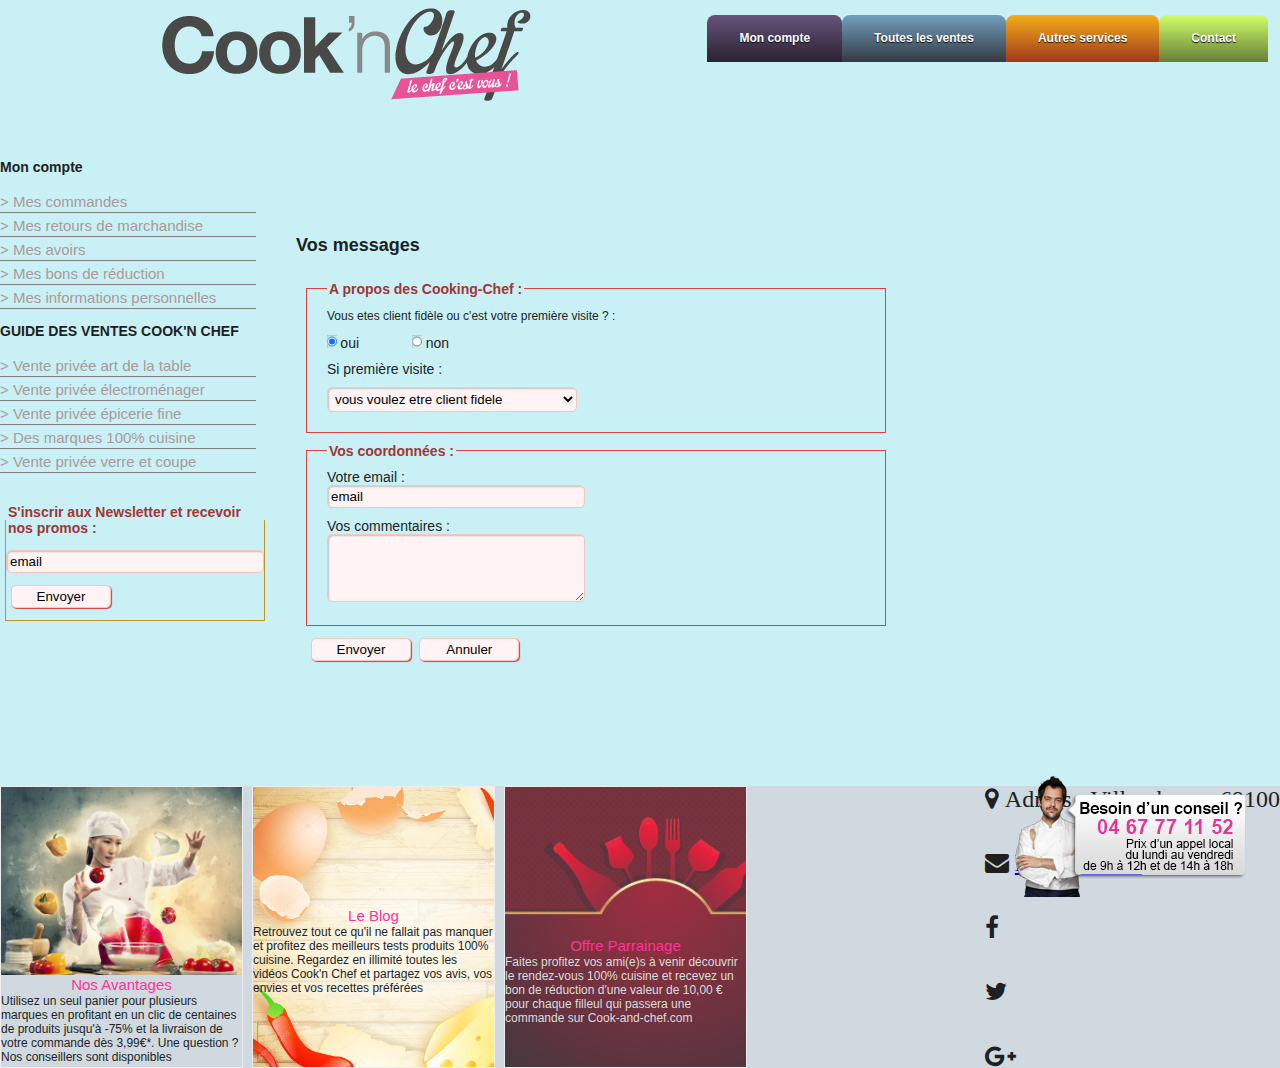
==== www/contact.html @ f5e2b534 "mise à jour du ste" ====
<!DOCTYPE html>
<html>
<head>
  <meta charset="utf-8" /><!-- charset : encodage et utf8: jeux de cractere unversel; pour tous les caracteres -->
  <title>Accueil</title>
  <link href="styles.css" rel="stylesheet" type="text/css" media="screen" />
  <link href="font-awesome/css/font-awesome.css" rel="stylesheet" type="text/css" media="screen" />
  <script src="jquery-3.2.1.min.js"></script>


</head>

<body>

<section id="page">

<header>
 <a href="index.html" class="myhome"></a>
	
	<ul id="menu-demo2">
		<li> <a href=" " title=" " class="sign_in" class="sousmenu">  Mon compte </a>
			<div class="login_form">
				<form action="#" method="post">
					<fieldset>
						<span><input type="text" id="name" placeholder="Login" /></span>
						<span><input type="password" id="email" placeholder="Password" /></span>
						<input type="submit" value="Connect" />
						<a href="#" title="Forgot Pass?">Mot de passe oublié?</a>
					</fieldset>
				</form>
			</div>
		</li>          
		<li><a href="#">Toutes les ventes</a>
			<ul>
				<li><a href="#">les ventes en cours</a></li>
				<li><a href="lesventesarriv.html">les ventes à venir</a></li>
				
			</ul>
		</li>
		<li><a href="#">Autres services</a>
			<ul>
				<li><a href="#">Décoration</a></li>
				<li><a href="#">Electromenager</a></li>
				<li><a href="#">Epicerie</a></li>
			</ul>
		</li>
		<li><a href="contact.html">Contact</a>		</li>
	</ul>


</header>


</section>
<br>
<section class="menugauch">
	<aside>
			<nav>
					<dl>
						<h3>Mon compte</h3>
					<dt><a href="j1.html"> > Mes commandes</a> </dt>
					<dt><a href="j2.html"> > Mes retours de marchandise</a></dt>
					<dt><a href="j3.html"> > Mes avoirs</a></dt>
					<dt><a href="j4.html"> > Mes bons de réduction</a></dt>
					<dt><a href="J5.html"> > Mes informations personnelles</a>&nbsp;</dt>
				   </dl>
				 </nav>
	</aside>
	<aside>
			<nav>
					<dl>
						<h3>GUIDE DES VENTES COOK'N CHEF</h3>
					<dt><a href="j1.html"> > Vente privée art de la table</a> </dt>
					<dt><a href="j2.html"> > Vente privée électroménager</a></dt>
					<dt><a href="j3.html"> > Vente privée épicerie fine</a></dt>
					<dt><a href="j4.html"> > Des marques 100% cuisine</a></dt>
					<dt><a href="J5.html"> > Vente privée verre et coupe</a>&nbsp;</dt>
				   </dl>
				 </nav>
	</aside><br>
	<aside class="newslet">
		<form action="" >
			<fieldset id="fieldh">
				<legend>S'inscrir aux Newsletter et recevoir nos promos :</legend>
			<br>
			 <input type="email" name="email" size="30"   maxlength="40" value="email" id="email" />
		    <p>
			<input type="submit" value="Envoyer" /></p>
		</fieldset>
		</form>
	</aside>
</section>
<section class="conten">
<h2>Vos messages</h2>
<form action="" method="post" id="formc" >
    
    <fieldset id="fieldc">
     <legend> A propos des Cooking-Chef : </legend>
       <p>Vous etes client fidèle ou c'est votre première visite ? : </p>
         <input type="radio" name="CSS" value="oui" id="oui"
         checked="checked" />
         <label for="oui" class="inline">oui</label>
         <input type="radio" name="CSS" value="non" id="non" />
         <label for="non" class="inline">non</label>
         
      <label for="utilise">Si première visite : </label>
       <select name="utilise" id="utilise">
       <option value="toujours"> vous voulez etre client fidele</option>
       <option value="parfois"> juste demamnde d'information</option>
       <option value="jamais"> autres</option>
       </select>
    </fieldset>
    
    <fieldset id="fieldc">
     <legend>Vos coordonnées :</legend>
      <label for="email">Votre email :</label>
       <input type="email" name="email" size="20" 
       maxlength="40" value="email" id="email" />
    
      <label for="comments">Vos commentaires :</label>
       <textarea name="comments" id="comments" cols="20" rows="4">
       </textarea>
    </fieldset>
    
     <p>
     <input type="submit" value="Envoyer" />
     <input type="reset" value="Annuler" />
     </p>
    
    </form>
<script type="text/javascript">
    function ChangeImage(Url,titre)
    {
            document.getElementById('affiche-images').innerHTML='<img src="'+Url+'" />';
            var txt=document.getElementById('titre_bas');
            txt.innerHTML="<strong>" + titre +"</strong>";
        
    }
    </script>
    
          </aside><br>
          <br>
</section>
</section>
<footer>
    <div class="publicite">
            
            
    <div class="avantage" onclick="window.location.href='/content/20-nos-avantages';">
    <span class="title">
    Nos Avantages
    </span>
    <span class="para">
    Utilisez un seul panier pour plusieurs marques en profitant en un clic de centaines de produits jusqu'à -75% et la livraison de votre commande dès 3,99€*. Une question ? Nos conseillers sont disponibles
    </span>
    </div>  
    
    
    <div class="blog" onclick="window.open('http://blog.cook-and-chef.com', '_blank')">
    <span class="title2">
    Le Blog
    </span>
    <span class="para">
    Retrouvez tout ce qu'il ne fallait pas manquer et profitez des meilleurs tests produits 100% cuisine. Regardez en illimité toutes les vidéos Cook'n Chef et partagez vos avis, vos envies et vos recettes préférées
    </span>
    </div>  
    
            
    <div class="parrainages" onclick="window.location.href='/module/allinone_rewards/sponsorship';">
    <span class="title3">
    Offre Parrainage
    </span>
    <span class="para1">
    Faites profitez vos ami(e)s à venir découvrir le rendez-vous 100% cuisine et recevez un bon de réduction d'une valeur de 10,00 € pour chaque filleul qui passera une commande sur Cook-and-chef.com
    </span>
    </div>              
    
    
     </div>
<address>
    <i class="fa fa-map-marker fa-2x" aria-hidden="true"> Adress : Villeurbanne 69100</i>
    <i class="fa fa-envelope fa-2x" aria-hidden="true"> <a href="mailto:hajerbnch@gmail.com">le webmaster</a></i>
    <i class="fa fa-facebook fa-2x" aria-hidden="true"> </i> <i class="fa fa-twitter fa-2x" aria-hidden="true"></i>
    <i class="fa fa-google-plus fa-2x" aria-hidden="true"></i>
</address>


<div class="chat" style="   position: fixed; right: 30px;z-index: 999999; float: right;margin-bottom: 0px; bottom: 0px; margin: 0;"><img title="service client" src="images/chatoff.png"> </div>  
</footer>

<script>


$(document).ready(function(){
var loginactif = 0;	
    $(".sign_in").hover(function(e){  
    // Dans le cas où l'utilisateur fait un hover sur le menu 
    $(".login_form").fadeIn("fast");
    $(".sign_in").addClass("actif");
},
function(){
    setTimeout( function() { // Dans le cas où l'utilisateur sort du menu 
        if(loginactif==0){
            $(".login_form").fadeOut("fast");
            $(".sign_in").removeClass("actif");
        }
    }, 2000 );
});	

$(".login_form").hover(function(e){
    loginactif = 1;	
},
function(){
    setTimeout( function() { // Dans le cas où l'utilisateur se trouve à l'extérieur du menu avec le focus sur un des champs du formulaire
        loginactif = 0;	
        $(".login_form").fadeOut("fast");
        $(".sign_in").removeClass("actif");
    }, 1000 );
});								
});
</script>

</body>
</html>
---- www/styles.css ----
body, div, h1, form, fieldset, input, textarea {
	margin: 0; padding: 0; border: 0; outline: none;
}

html {
	height: 100%;
}

body {
font-family: Helvetica, Arial, sans-serif;
font-size:12px;
color:#201f1f;
position:relative;
background: #c9f0f5;
}
#menu-demo2, #menu-demo2 ul{
	padding:0;
	margin: 15px;
	list-style:none;
	text-align:center;
		}
	#menu-demo2 li{
	display:inline-block;
	position:relative;
	border-radius:8px 8px 0 0;
	}
	#menu-demo2 ul li{
	display:inherit;
	border-radius:0;
	}
	#menu-demo2 ul li:hover{
	border-radius:0;
	}
	#menu-demo2 ul li:last-child{
	border-radius:0 0 8px 8px;
	}
	#menu-demo2 ul{
	position:absolute;
	z-index: 1000;
	max-height:0;
	left: 0;
	right: 0;
	overflow:hidden;
	-moz-transition: .8s all .3s;
	-webkit-transition: .8s all .3s;
	transition: .8s all .3s;
	}
	#menu-demo2 li:hover ul{
	max-height:15em;
	}
	/* background des liens menus */
	#menu-demo2 li:first-child{
	background-color: #65537A;
	background-image:-webkit-linear-gradient(top, #65537A 0%, #2A2333 100%);
	background-image:linear-gradient(to bottom, #65537A 0%, #2A2333 100%);
	}
	#menu-demo2 li:nth-child(2){
	background-color: #729EBF;
	background-image: -webkit-linear-gradient(top, #729EBF 0%, #333A40 100%);
	background-image:linear-gradient(to bottom, #729EBF 0%, #333A40 100%);
	}
	#menu-demo2 li:nth-child(3){
	background-color: #F6AD1A;
	background-image:-webkit-linear-gradient(top, #F6AD1A 0%, #9F391A 100%);
	background-image:linear-gradient(to bottom, #F6AD1A 0%, #9F391A 100%);
	}
	#menu-demo2 li:last-child{
	background-color: #CFFF6A;
	background-image:-webkit-linear-gradient(top, #CFFF6A 0%, #677F35 100%);
	background-image:linear-gradient(to bottom, #CFFF6A 0%, #677F35 100%);
	}
	/* background des liens sous menus */
	#menu-demo2 li:first-child li{
	background:#2A2333;
	}
	#menu-demo2 li:nth-child(2) li{
	background:#333A40;
	}
	#menu-demo2 li:nth-child(3) li{
	background:#9F391A;
	}
	#menu-demo2 li:last-child li{
	background:#677F35;
	}
	/* background des liens menus et sous menus au survol */
	#menu-demo2 li:first-child:hover, #menu-demo2 li:first-child li:hover{
	background:#65537A;
	}
	#menu-demo2 li:nth-child(2):hover, #menu-demo2 li:nth-child(2) li:hover{
	background:#729EBF;
	}
	#menu-demo2 li:nth-child(3):hover, #menu-demo2 li:nth-child(3) li:hover{
	background:#F6AD1A;
	}
	#menu-demo2 li:last-child:hover, #menu-demo2 li:last-child li:hover{
	background:#CFFF6A;
	}
	/* les a href */
	#menu-demo2 a{
	text-decoration:none;
	display:block;
	padding:8px 32px;
	color:#fff;
	font-family:arial;
	}
	#menu-demo2 ul a{
	padding:8px 0;
	}
	#menu-demo2 li:hover li a{
	color:#fff;
	text-transform:inherit;
	}
	#menu-demo2 li:hover a, #menu-demo2 li li:hover a{
	color:#000;
	}
	#menu-demo2 li > ul > li {
		width: 100%;
	}

#page{
width:972px;
margin:0 auto;
position:relative;
}

header {
width:972px;
height:131px;
background: url("images/logo.png") 0 0 no-repeat;
position:relative;
padding-left: 157px;
}
.myhome {
	display: block;
	width: 380px;
	height: 105px;
	float: left;
}
header >ul {
	float: right;
	margin: 0 auto 0 auto;
}
ul {
padding:0;
margin:0;
/*position:absolute;*/
right:10px;
top:55px;
float: right;
}

ul li{
padding:0;
margin:0;
list-style:none;
float:left;
}

ul li a{
padding:0 14px 0 14px;
margin:0;
float:left;
height:31px;
line-height:31px;
color:#8d8d8d;
text-decoration:none;
text-shadow:0 1px 1px #080808;
font-weight:bold;
}

.sousmenu{
background:url("images/bg_menu_top.jpg") 0 0 repeat-x;
border-radius: 5px;
-moz-border-radius: 5px; 
-webkit-border-radius: 5px;	
position:relative;
}


.sousmenu:hover, .actif{
background:#fff;
color:#202020;
text-shadow:none;
height:50px;
border-radius: 5px;
-moz-border-radius: 5px; 
-webkit-border-radius: 5px;	
}


ul li .login_form {
position:absolute;
top:31px;
left:0;
background:#fff;
padding:15px;
width:226px;
height:150px;
border-radius: 5px;
-moz-border-radius: 5px; 
-webkit-border-radius: 5px;	
display:none;
}
ul li .login_form span {
background:#f2efea;
padding:3px;
border-radius: 5px;
-moz-border-radius: 5px; 
-webkit-border-radius: 5px;
float:left;
margin:0 0 14px 0;
}
ul li .login_form input{
width:200px;
padding:10px;
border:1px solid #cdc8c4;
border-radius: 5px;
-moz-border-radius: 5px; 
-webkit-border-radius: 5px;
color:#91938b;
font-weight:bold;
}
ul li .login_form input::-webkit-input-placeholder  {
color: #cdc8c4;
text-shadow: 0px -1px 0px #38506b;
}
ul li .login_form input:-moz-placeholder {
color: #cdc8c4; 
text-shadow: 0px -1px 0px #38506b;
}
	
ul li .login_form input[type=submit]{
float:right;
background:url("images/bg_menu_top_submit.jpg") 0 0 repeat-x #ffb004;
border:1px solid #e5a53b;
padding:0; margin:0;
height:34px;
line-height:34px;
width:80px;

font-weight:bold;
color:#996319;
text-shadow: 0 1px 1px #ffcc55;
cursor:pointer;
-moz-box-shadow: 0px 2px 2px #cfcfcf;
-webkit-box-shadow: 0px 2px 2px #cfcfcf;
}
ul li .login_form input[type=submit]:active{
margin:1px 0 0 0;
-moz-box-shadow: 0px 0px 1px #cfcfcf;
-webkit-box-shadow: 0px 0px 1px #cfcfcf;
}
ul li .login_form a {
font-size:10px;
text-shadow:none;
padding:0; margin:10px 0 0 5px;
height:16px;
line-height:16px;
color:#8d8d8d;
}
ul li .login_form a:hover {
border-bottom:1px dotted #8d8d8d;
}
.menugauch {
	float: left;
	width: 20%;
}
.menugauch dt {
	border-bottom: 1px solid;
	border-color: gray;
}
.menugauch a {
	color: #a89a9a;
	text-decoration: none;
	font-size: 15px;
}
.conten {
/*float: right;*/
width: 70%;
/*display: flex;
flex-direction: row;*/
padding: 40px;
margin: 35px 4px;
display: flex;
flex-direction: column;

}
.suggestion {
	flex-basis: 33%;
	align-items: flex-end;
   /* align-self: flex-start; /* ou .main-content  et align self si j'ai plusieur items et je veux 3 en haut par exemple et un seul en bas*/  
  }
  .container-column {
	display: flex;
	flex-direction: column;
  }
footer {
	clear: both;
	width: 100%;
	background: rgb(208, 217, 224);
	display: flex;
    justify-content: space-between;
}

.conteneur-galerie-images
{
	margin:0 auto;
	/*border:5px solid #EEE;*/
	/*width:500px;
	height:800px;*/
	overflow:auto; 
	padding:5px;
	/*justify-content: flex-start;*/
}
.gauche-galerie-images
{
	width:200px;
	height:auto;
	float:left;
}
.droite-galerie-images
{
	width:600px;
	height:auto;
	float:right;
	text-align:center;
}

.droite-galerie-images img
{
	/*width:290px;*/
	height:300px;
	background:#D5F4FF;
	padding:5px;
}
.miniature-galerie-images
{
	list-style-type:none;
	padding:0;
}
.miniature-galerie-images li
{
	display:block;
}
.miniature-galerie-images li img
{
	width:80px;
	height:80px;
	background:#EEE;
	padding:5px;
	margin:2px;
}
.miniature-galerie-images li img:hover
{
	
	background:#D5F4FF;
	
}
#titre_bas
{
	font:Georgia, "Times New Roman", Times, serif;
	color:rgb(188, 137, 238);
	font-size:20px;
	font-style:italic;
	text-justify: auto;
}
.stylp {
	width: 40px;
	height: 10px;
	background-color: aliceblue;
}
.remise {
	border-bottom: 1px solid;
	border-color: gray;
	color: rgb(218, 35, 157);
	font-weight: bold;
}
.remise1 {
	border-top: 1px solid;
	border-color: gray;
	}
.miniature-galerie-images {
	display: block;
}
.menugauch >nav {
 float: left;
 width: 50%;
 
}
.menugauch >aside >nav >dl >dt {
	font-size: 20px;
	
}
/* css pour form */
#formc {
	
	padding:10px;
	width:580px;
	}
   #fieldc{
	padding:0 20px 20px 20px;
	margin-bottom:10px;
	border:1px solid #DF3F3F;
	}
#fieldh {
	border: 1px solid rgb(194, 146, 32);
}
   legend {
	color:rgb(160, 54, 54);
	font-weight:bold;
	font-size: 14px;
	}
   label {
	margin-top:10px;
	display:block;
	font-size: 14px;
	}
   label.inline {
	display:inline;
	margin-right:50px;
	}
   input, textarea, select, option {
	background-color:#FFF3F3;
	}
   input, textarea, select {
	padding:3px;
	border:1px solid #F5C5C5;
	border-radius:5px;
	width:250px;
	box-shadow:1px 1px 2px #C0C0C0 inset;
	}
   select {
	margin-top:10px;
	}
   input[type=radio] {
	background-color:transparent;
	border:none;
	width:10px;
	}
   input[type=submit], input[type=reset] {
	width:100px;
	margin-left:5px;
	box-shadow:1px 1px 1px #D83F3D;
	cursor:pointer;
	}
	.newslet {
		padding: 5px;
	}
	/*modif du class fa */
	.fa {
		border: 0px solid gray;	
		outline: none;
	}
	/*flex pour footer */
	footer  address {
		display: flex;
		flex-direction: column;
		justify-content: space-between;
	  
	  
	}
	/*styl de div pub */
	.publicite {
		float: left;
	}
	.avantage {
		float: left;
		width: 241px;
		background: url("images/avantages.jpg") no-repeat;
		background-position: initial;
		background-size: 300px;
		background-attachment: initial;
		background-origin: initial;
		background-clip: initial;
		height: 280px;
		margin-right: 9px;
		cursor: pointer;
		border: 1px solid #eeeeee;
	}
	.blog {
		float: left;
		width: 241px;
		background: url("images/leblog.jpg") no-repeat;
		background-position: initial;
		background-size: 300px;
		background-attachment: initial;
		background-origin: initial;
		background-clip: initial;
		height: 280px;
		margin-right: 9px;
		cursor: pointer;
		border: 1px solid #eeeeee;
	
	}
	.parrainages {
		float: left;
		width: 241px;
		background: url("images/parainage.jpg") no-repeat;
		background-position: initial;
		background-size: 300px;
		background-attachment: initial;
		background-origin: initial;
		background-clip: initial;
		height: 280px;
		margin-right: 9px;
		cursor: pointer;
		border: 1px solid #eeeeee;
	
	}
	.title {
		color: #F39;
		float: left;
		font-size: 15px;
		margin-top: 189px;
		text-align: center;
		width: 100%;
		padding-bottom: 1px;
	}
	.title2 {
			color: #F39;
			float: left;
			font-size: 15px;
			margin-top: 120px;
			text-align: center;
			width: 100%;
			padding-bottom: 1px;
		}
	.title3 {
            color: #F39;
			float: left;
			font-size: 15px;
			margin-top: 150px;
			text-align: center;
			width: 100%;
			padding-bottom: 1px;
		}
	.para1 {
		color: gainsboro;
	}
	/*slidshow */
	.contener_slideshow
	{
	  width:610px;
	  height:311px;
	  overflow: hidden;
	  position: relative;
	  background-image: url("images/cooking.png");
	}
	.slid_1, .slid_2, .slid_3
	{
	  position: absolute;
	  width:610px;
	  height:211px;
	}
	.slid_1{left:2 0;}
	.slid_2{left: 610px;}
	.slid_3{left: 1220px;}
	.contener_slide
	{
	  width: 1220px;
	  height: 211px;
	  left:0px;
	  position: absolute;
	  -webkit-animation-duration: 10s;
	  -webkit-animation-iteration-count:infinite;
	  -webkit-animation-name: anim_slide;
	  -moz-animation-duration: 10s;
	  -moz-animation-iteration-count:infinite;
	  -moz-animation-name: anim_slide;
	  -ms-animation-duration: 10s;
	  -ms-animation-iteration-count:infinite;
	  -ms-animation-name: anim_slide;
	  animation-duration: 10s;
	  animation-iteration-count:infinite;
	  animation-name: anim_slide;
	}
	@-webkit-keyframes anim_slide 
	{
	  0% {left:0px;}
	  22% {left:0px;}
	  33% {left:-610px;}
	  45% {left:-610px;}
	  66% {left:-1220px;}
	  90% {left:-1220px;}
	}
	@-moz-keyframes anim_slide 
	{
	  0% {left:0px;}
	  22% {left:0px;}
	  33% {left:-610px;}
	  45% {left:-610px;}
	  66% {left:-1220px;}
	  90% {left:-1220px;}
	}
	@-ms-keyframes anim_slide 
	{
	  0% {left:0px;}
	  22% {left:0px;}
	  33% {left:-610px;}
	  45% {left:-610px;}
	  66% {left:-1220px;}
	  90% {left:-1220px;}
	}
	@keyframes anim_slide 
	{
	  0% {left:0px;}
	  22% {left:0px;}
	  33% {left:-610px;}
	  45% {left:-610px;}
	  66% {left:-1220px;}
	  90% {left:-1220px;}
	}
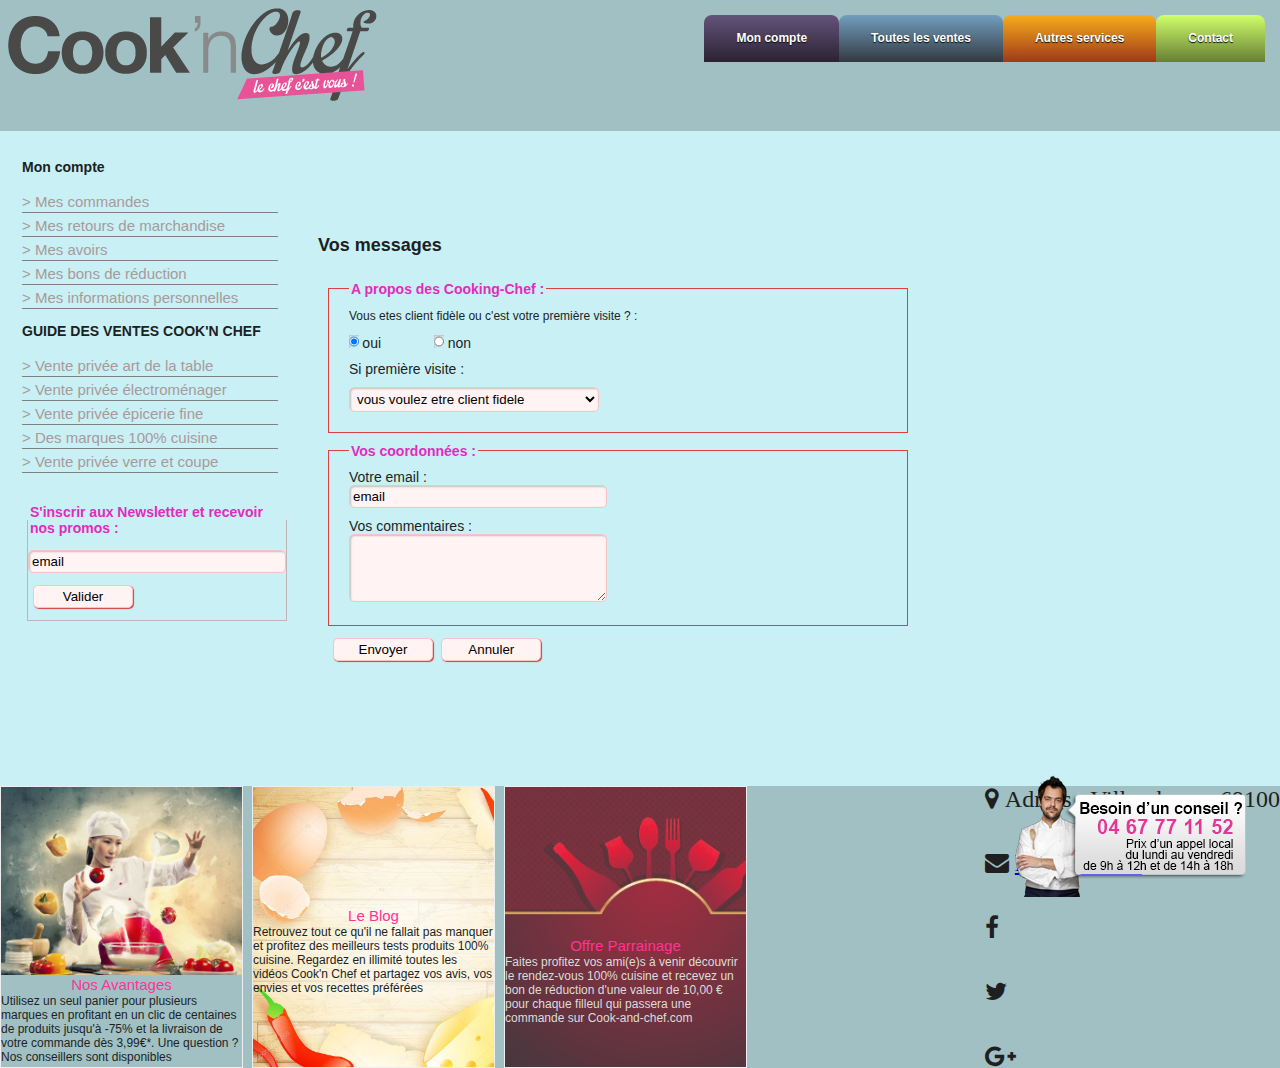
==== commit f89ca1ce: "derniers mise à jour" ====
--- a/www/contact.html
+++ b/www/contact.html
@@ -11,44 +11,44 @@
 </head>
 
 <body>
-
+        <header>
+                <a href="index.html" class="myhome"></a>
+                   
+                   <ul id="menu-demo2">
+                       <li> <a href=" " title=" " class="sign_in" class="sousmenu">  Mon compte </a>
+                           <div class="login_form">
+                               <form action="#" method="post">
+                                   <fieldset>
+                                       <span><input type="text" id="name" placeholder="Login" /></span>
+                                       <span><input type="password" id="email" placeholder="Password" /></span>
+                                       <input type="submit" value="Connect" />
+                                       <a href="#" title="Forgot Pass?">Mot de passe oublié?</a>
+                                   </fieldset>
+                               </form>
+                           </div>
+                       </li>          
+                       <li><a href="#">Toutes les ventes</a>
+                           <ul>
+                               <li><a href="#">les ventes en cours</a></li>
+                               <li><a href="lesventesarriv.html">les ventes à venir</a></li>
+                               
+                           </ul>
+                       </li>
+                       <li><a href="#">Autres services</a>
+                           <ul>
+                               <li><a href="#">Décoration</a></li>
+                               <li><a href="#">Electromenager</a></li>
+                               <li><a href="#">Epicerie</a></li>
+                           </ul>
+                       </li>
+                       <li><a href="contact.html">Contact</a>		</li>
+                   </ul>
+               
+               
+               </header>
 <section id="page">
 
-<header>
- <a href="index.html" class="myhome"></a>
-	
-	<ul id="menu-demo2">
-		<li> <a href=" " title=" " class="sign_in" class="sousmenu">  Mon compte </a>
-			<div class="login_form">
-				<form action="#" method="post">
-					<fieldset>
-						<span><input type="text" id="name" placeholder="Login" /></span>
-						<span><input type="password" id="email" placeholder="Password" /></span>
-						<input type="submit" value="Connect" />
-						<a href="#" title="Forgot Pass?">Mot de passe oublié?</a>
-					</fieldset>
-				</form>
-			</div>
-		</li>          
-		<li><a href="#">Toutes les ventes</a>
-			<ul>
-				<li><a href="#">les ventes en cours</a></li>
-				<li><a href="lesventesarriv.html">les ventes à venir</a></li>
-				
-			</ul>
-		</li>
-		<li><a href="#">Autres services</a>
-			<ul>
-				<li><a href="#">Décoration</a></li>
-				<li><a href="#">Electromenager</a></li>
-				<li><a href="#">Epicerie</a></li>
-			</ul>
-		</li>
-		<li><a href="contact.html">Contact</a>		</li>
-	</ul>
-
-
-</header>
+
 
 
 </section>
@@ -85,7 +85,7 @@
 			<br>
 			 <input type="email" name="email" size="30"   maxlength="40" value="email" id="email" />
 		    <p>
-			<input type="submit" value="Envoyer" /></p>
+			<input type="submit" value="Valider" /></p>
 		</fieldset>
 		</form>
 	</aside>
--- a/www/styles.css
+++ b/www/styles.css
@@ -121,14 +121,19 @@
 width:972px;
 margin:0 auto;
 position:relative;
+
 }
 
 header {
-width:972px;
+width:100%;
+/*padding-left: 157px;*/
 height:131px;
 background: url("images/logo.png") 0 0 no-repeat;
 position:relative;
-padding-left: 157px;
+background-color: rgba(0,0,0,0.2);
+margin: 0;
+display: flex;
+justify-content: space-between;
 }
 .myhome {
 	display: block;
@@ -264,6 +269,7 @@
 .menugauch {
 	float: left;
 	width: 20%;
+	padding-left: 22px;
 }
 .menugauch dt {
 	border-bottom: 1px solid;
@@ -297,7 +303,7 @@
 footer {
 	clear: both;
 	width: 100%;
-	background: rgb(208, 217, 224);
+	background-color: rgba(0,0,0,0.2);
 	display: flex;
     justify-content: space-between;
 }
@@ -305,12 +311,8 @@
 .conteneur-galerie-images
 {
 	margin:0 auto;
-	/*border:5px solid #EEE;*/
-	/*width:500px;
-	height:800px;*/
 	overflow:auto; 
 	padding:5px;
-	/*justify-content: flex-start;*/
 }
 .gauche-galerie-images
 {
@@ -356,6 +358,38 @@
 	background:#D5F4FF;
 	
 }
+.affichtxt {
+	margin-top: -200px;
+    margin-left: 100px;
+    position: absolute;
+    opacity: 0;
+    background-color: #5a534873;
+	bottom: -115px;
+	left: -71px;
+	right: 108px;
+	border: 1px ridge #847676d6;
+	width: 572px;
+	height: 300px;
+	font-size: 20px;
+	color: rgb(230, 218, 25);
+	transition: .5s ease;
+	display: flex;
+    align-items: center; 
+	}
+.slid_3:hover p {
+	opacity:1;
+	
+}
+.slid_1:hover p {
+	opacity:1;
+	
+}
+
+.slid_2:hover p {
+	opacity:1;
+	
+}
+
 #titre_bas
 {
 	font:Georgia, "Times New Roman", Times, serif;
@@ -365,20 +399,36 @@
 	text-justify: auto;
 }
 .stylp {
-	width: 40px;
+	
 	height: 10px;
 	background-color: aliceblue;
+	text-align: center;
 }
 .remise {
-	border-bottom: 1px solid;
-	border-color: gray;
+	
+	border-color: rgb(218, 210, 210);
 	color: rgb(218, 35, 157);
 	font-weight: bold;
-}
-.remise1 {
-	border-top: 1px solid;
-	border-color: gray;
-	}
+	
+}
+.modiftail {
+	width: 80px;
+}
+.btn {
+    display: inline-block;
+    text-align: center;
+    vertical-align: middle;
+    cursor: pointer;
+    border: none;
+	white-space: nowrap;
+	color: #ffffff;
+	background: #000000;
+	width: 80px;
+}
+.btn:hover {
+	background-color: rgb(243, 146, 219);
+}
+
 .miniature-galerie-images {
 	display: block;
 }
@@ -403,10 +453,10 @@
 	border:1px solid #DF3F3F;
 	}
 #fieldh {
-	border: 1px solid rgb(194, 146, 32);
+	border: 1px solid rgb(193, 180, 180);
 }
    legend {
-	color:rgb(160, 54, 54);
+	color:rgb(226, 44, 190);
 	font-weight:bold;
 	font-size: 14px;
 	}
@@ -544,7 +594,7 @@
 	  height:311px;
 	  overflow: hidden;
 	  position: relative;
-	  background-image: url("images/cooking.png");
+	  /*background-image: url("images/cooking.png");*/
 	}
 	.slid_1, .slid_2, .slid_3
 	{
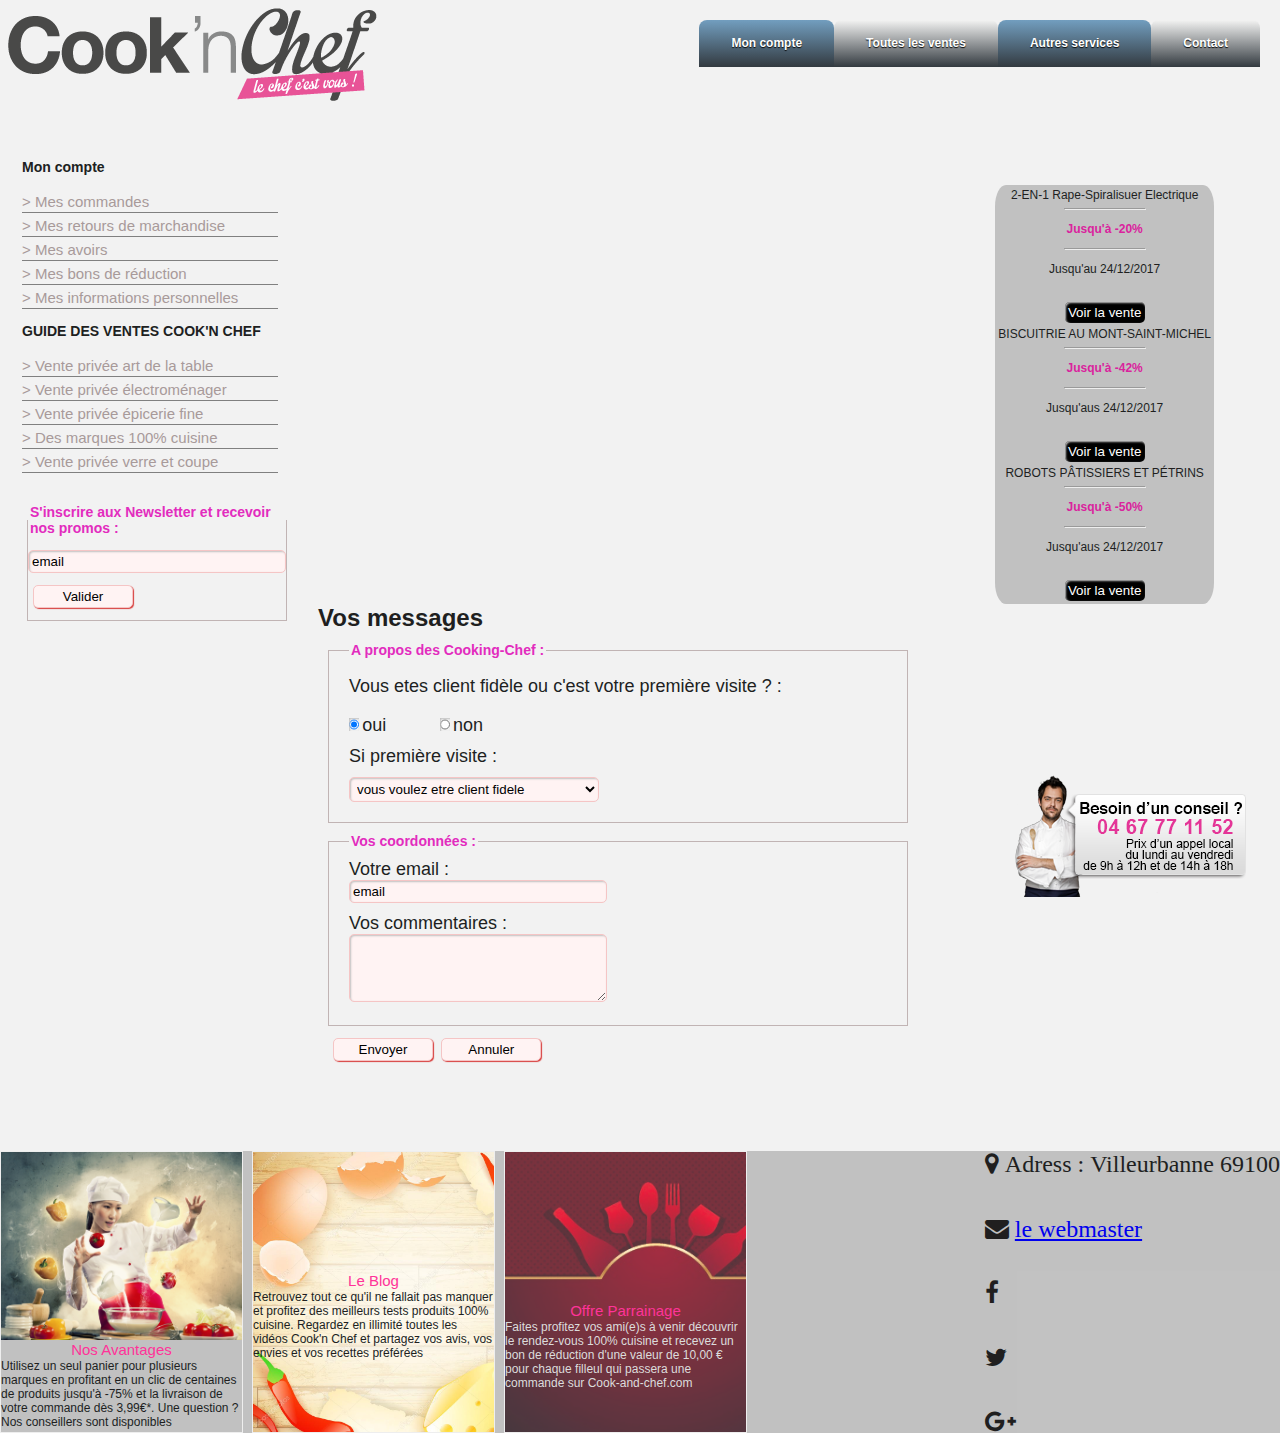
==== commit b0750791: "autre update" ====
--- a/www/contact.html
+++ b/www/contact.html
@@ -81,7 +81,7 @@
 	<aside class="newslet">
 		<form action="" >
 			<fieldset id="fieldh">
-				<legend>S'inscrir aux Newsletter et recevoir nos promos :</legend>
+				<legend>S'inscrire aux Newsletter et recevoir nos promos :</legend>
 			<br>
 			 <input type="email" name="email" size="30"   maxlength="40" value="email" id="email" />
 		    <p>
@@ -91,19 +91,45 @@
 	</aside>
 </section>
 <section class="conten">
-<h2>Vos messages</h2>
+        <aside class="suggestion container-column">
+                <Table class="stylp">	
+                     <tr><td>2-EN-1 Rape-Spiralisuer Electrique <br>
+                         <hr class="modiftail"><p class="remise">Jusqu'à -20% </p>
+                         <hr class="modiftail"> <p class="remise1">Jusqu'au 24/12/2017</p><br>
+                          <a href="article.html"><input type="button" value="Voir la vente" class="btn">	</a>
+                      </td>
+                    </tr>	 
+                   <tr>	
+                     <td>BISCUITRIE AU MONT-SAINT-MICHEL
+                        <hr class="modiftail"><p class="remise">Jusqu'à -42% </p>
+                        <hr class="modiftail"><p class="remise1">Jusqu'aus 24/12/2017</p><br>
+                         <a href="article.html"><input type="button" value="Voir la vente" class="btn">	</a>
+                    </td>
+                   </tr>
+                    <tr>	
+                     <td>ROBOTS PÂTISSIERS ET PÉTRINS<br>
+                        <hr class="modiftail">	<p class="remise">Jusqu'à -50% </p>
+                        <hr class="modiftail">	<p class="remise1">Jusqu'aus 24/12/2017</p><br>
+                        <a href="article.html" ><input type="button" value="Voir la vente" class="btn">	</a>
+                    </td>
+                    </tr>
+                     
+                </table>		
+                </aside>
+            <aside>
+<h1>Vos messages</h1>
 <form action="" method="post" id="formc" >
     
     <fieldset id="fieldc">
      <legend> A propos des Cooking-Chef : </legend>
-       <p>Vous etes client fidèle ou c'est votre première visite ? : </p>
-         <input type="radio" name="CSS" value="oui" id="oui"
+       <p style="font-size: 18px;">Vous etes client fidèle ou c'est votre première visite ? : </p>
+         <input type="radio" name="avis" value="oui" id="oui"
          checked="checked" />
-         <label for="oui" class="inline">oui</label>
-         <input type="radio" name="CSS" value="non" id="non" />
-         <label for="non" class="inline">non</label>
+         <label for="oui" class="inline" style="font-size: 18px;">oui</label>
+         <input type="radio" name="avis" value="non" id="non" />
+         <label for="non" class="inline" style="font-size: 18px;">non</label>
          
-      <label for="utilise">Si première visite : </label>
+      <label for="utilise" style="font-size: 18px;">Si première visite : </label>
        <select name="utilise" id="utilise">
        <option value="toujours"> vous voulez etre client fidele</option>
        <option value="parfois"> juste demamnde d'information</option>
@@ -113,11 +139,11 @@
     
     <fieldset id="fieldc">
      <legend>Vos coordonnées :</legend>
-      <label for="email">Votre email :</label>
+      <label for="email" style="font-size: 18px;">Votre email :</label>
        <input type="email" name="email" size="20" 
        maxlength="40" value="email" id="email" />
     
-      <label for="comments">Vos commentaires :</label>
+      <label for="comments" style="font-size: 18px;">Vos commentaires :</label>
        <textarea name="comments" id="comments" cols="20" rows="4">
        </textarea>
     </fieldset>
--- a/www/styles.css
+++ b/www/styles.css
@@ -11,11 +11,11 @@
 font-size:12px;
 color:#201f1f;
 position:relative;
-background: #c9f0f5;
+background: #f2f2f2;
 }
 #menu-demo2, #menu-demo2 ul{
-	padding:0;
-	margin: 15px;
+	/*padding:0;*/
+	margin: 20px;
 	list-style:none;
 	text-align:center;
 		}
@@ -50,50 +50,50 @@
 	}
 	/* background des liens menus */
 	#menu-demo2 li:first-child{
-	background-color: #65537A;
-	background-image:-webkit-linear-gradient(top, #65537A 0%, #2A2333 100%);
-	background-image:linear-gradient(to bottom, #65537A 0%, #2A2333 100%);
+	background-color: #729EBF;
+	background-image:-webkit-linear-gradient(top, #729EBF 0%, #333A40 100%);
+	background-image:linear-gradient(to bottom, #729EBF 0%, #333A40 100%);
 	}
 	#menu-demo2 li:nth-child(2){
+	    background-color: #f3f3f2;
+		background-image: -webkit-linear-gradient(top, #f3f3f2 0%, #333A40 100%);
+		background-image: linear-gradient(to bottom, #f3f3f2 0%, #333A40 100%);
+	}
+	#menu-demo2 li:nth-child(3){
 	background-color: #729EBF;
-	background-image: -webkit-linear-gradient(top, #729EBF 0%, #333A40 100%);
+	background-image:-webkit-linear-gradient(top, #729EBF 0%, #333A40 100%);
 	background-image:linear-gradient(to bottom, #729EBF 0%, #333A40 100%);
 	}
-	#menu-demo2 li:nth-child(3){
-	background-color: #F6AD1A;
-	background-image:-webkit-linear-gradient(top, #F6AD1A 0%, #9F391A 100%);
-	background-image:linear-gradient(to bottom, #F6AD1A 0%, #9F391A 100%);
-	}
 	#menu-demo2 li:last-child{
-	background-color: #CFFF6A;
-	background-image:-webkit-linear-gradient(top, #CFFF6A 0%, #677F35 100%);
-	background-image:linear-gradient(to bottom, #CFFF6A 0%, #677F35 100%);
+	    background-color: #f3f3f2;
+		background-image: -webkit-linear-gradient(top, #f3f3f2 0%, #333A40 100%);
+		background-image: linear-gradient(to bottom, #f3f3f2 0%, #333A40 100%);
 	}
 	/* background des liens sous menus */
 	#menu-demo2 li:first-child li{
-	background:#2A2333;
+	background:#333A40;
 	}
 	#menu-demo2 li:nth-child(2) li{
 	background:#333A40;
 	}
 	#menu-demo2 li:nth-child(3) li{
-	background:#9F391A;
+	background:#333A40;
 	}
 	#menu-demo2 li:last-child li{
-	background:#677F35;
+	background:#333A40;
 	}
 	/* background des liens menus et sous menus au survol */
 	#menu-demo2 li:first-child:hover, #menu-demo2 li:first-child li:hover{
-	background:#65537A;
+	background:#729EBF;
 	}
 	#menu-demo2 li:nth-child(2):hover, #menu-demo2 li:nth-child(2) li:hover{
 	background:#729EBF;
 	}
 	#menu-demo2 li:nth-child(3):hover, #menu-demo2 li:nth-child(3) li:hover{
-	background:#F6AD1A;
+	background:#729EBF;
 	}
 	#menu-demo2 li:last-child:hover, #menu-demo2 li:last-child li:hover{
-	background:#CFFF6A;
+	background:#729EBF;
 	}
 	/* les a href */
 	#menu-demo2 a{
@@ -130,7 +130,7 @@
 height:131px;
 background: url("images/logo.png") 0 0 no-repeat;
 position:relative;
-background-color: rgba(0,0,0,0.2);
+/*background-color: rgba(0,0,0,0.2);*/
 margin: 0;
 display: flex;
 justify-content: space-between;
@@ -286,7 +286,7 @@
 /*display: flex;
 flex-direction: row;*/
 padding: 40px;
-margin: 35px 4px;
+/*margin: 35px 4px;*/
 display: flex;
 flex-direction: column;
 
@@ -363,18 +363,19 @@
     margin-left: 100px;
     position: absolute;
     opacity: 0;
-    background-color: #5a534873;
-	bottom: -115px;
-	left: -71px;
-	right: 108px;
-	border: 1px ridge #847676d6;
-	width: 572px;
-	height: 300px;
-	font-size: 20px;
-	color: rgb(230, 218, 25);
-	transition: .5s ease;
-	display: flex;
-    align-items: center; 
+    background-color: #f1eadfbf;
+    bottom: -124px;
+    left: -71px;
+    right: 108px;
+    border: 1px ridge #847676d6;
+    width: 572px;
+    height: 300px;
+    font-size: 30px;
+    color: rgb(239, 5, 5);
+    transition: .5s ease;
+    display: flex;
+	align-items: center;
+	text-align: justify;
 	}
 .slid_3:hover p {
 	opacity:1;
@@ -401,8 +402,9 @@
 .stylp {
 	
 	height: 10px;
-	background-color: aliceblue;
-	text-align: center;
+	background-color: rgba(0,0,0,0.2);
+    text-align: center;
+    border-radius: 5%;
 }
 .remise {
 	
@@ -450,7 +452,7 @@
    #fieldc{
 	padding:0 20px 20px 20px;
 	margin-bottom:10px;
-	border:1px solid #DF3F3F;
+	border:1px solid rgb(193, 180, 180);
 	}
 #fieldh {
 	border: 1px solid rgb(193, 180, 180);
